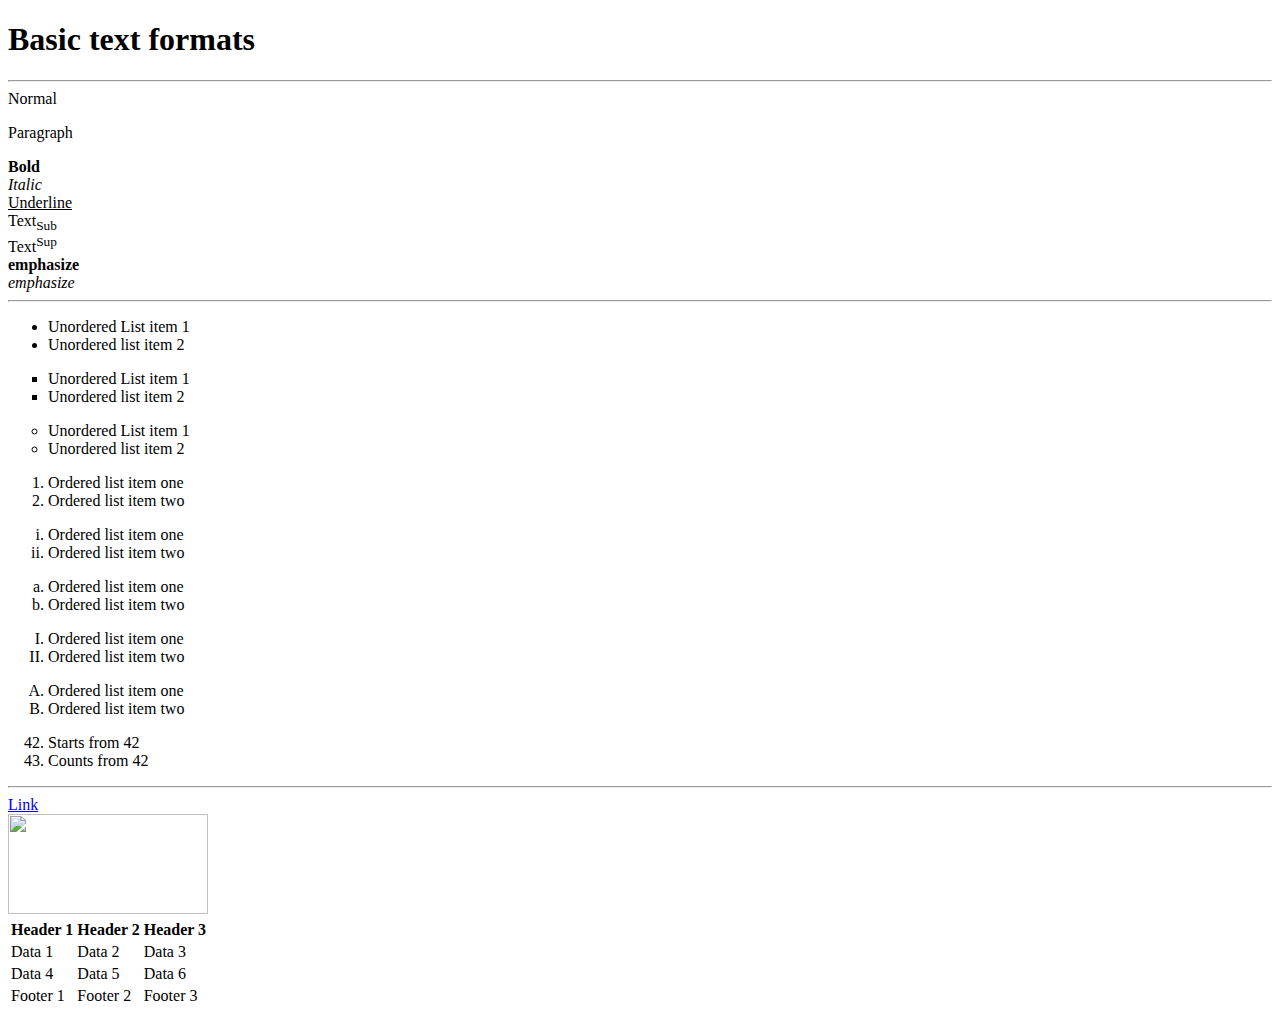
==== index.html @ f8ec4caf "Rename one.html to index.html" ====
<!DOCTYPE html>
<html>
    <head>
        <title>Hallooo!!</title>
    </head>
    <body>
        <h1>Basic text formats</h1>
        <hr>
        Normal
        <p>Paragraph</p>
        <b>Bold</b><br>
        <i>Italic</i><br>
        <u>Underline</u><br>
        Text<sub>Sub</sub><br>
        Text<sup>Sup</sup><br>
        <strong>emphasize</strong><br>
        <em>emphasize</em><br>
        <!--list-->
        <hr>
        <ul>
          <li>Unordered List item 1</li>
          <li>Unordered list item 2</li>
        </ul>
        <ul type="square">
          <li>Unordered List item 1</li>
          <li>Unordered list item 2</li>
        </ul>
        <ul type="circle">
          <li>Unordered List item 1</li>
          <li>Unordered list item 2</li>
        </ul>
        <ol>
          <li>Ordered list item one</li>
          <li>Ordered list item two</li>
        </ol>
        <ol type="i">
          <li>Ordered list item one</li>
          <li>Ordered list item two</li>
        </ol>
        <ol type="a">
          <li>Ordered list item one</li>
          <li>Ordered list item two</li>
        </ol>
        <ol type="I">
          <li>Ordered list item one</li>
          <li>Ordered list item two</li>
        </ol>
        <ol type="A">
          <li>Ordered list item one</li>
          <li>Ordered list item two</li>
        </ol>
        <ol type="1" start="42">
          <li>Starts from 42</li>
          <li>Counts from 42</li>
        </ol>
        <!--List ends here-->
        <hr>
        <a href='https://linktr.ee/mahirabid' target='_blank'>Link</a>
        <br>
        <img src='/home/abid/Pictures/Wallpaper/greyblow.png' height='100px' width='200'>
        <!--table starts-->
<table>
    <thead>
        <tr>
            <th>Header 1</th>
            <th>Header 2</th>
            <th>Header 3</th>
        </tr>
    </thead>
    <tbody>
        <tr>
            <td>Data 1</td>
            <td>Data 2</td>
            <td>Data 3</td>
        </tr>
        <tr>
            <td>Data 4</td>
            <td>Data 5</td>
            <td>Data 6</td>
        </tr>
    </tbody>
    <tfoot>
        <tr>
            <td>Footer 1</td>
            <td>Footer 2</td>
            <td>Footer 3</td>
        </tr>
    </tfoot>
</table>
<!--Table ends-->        
    </body>
</html>
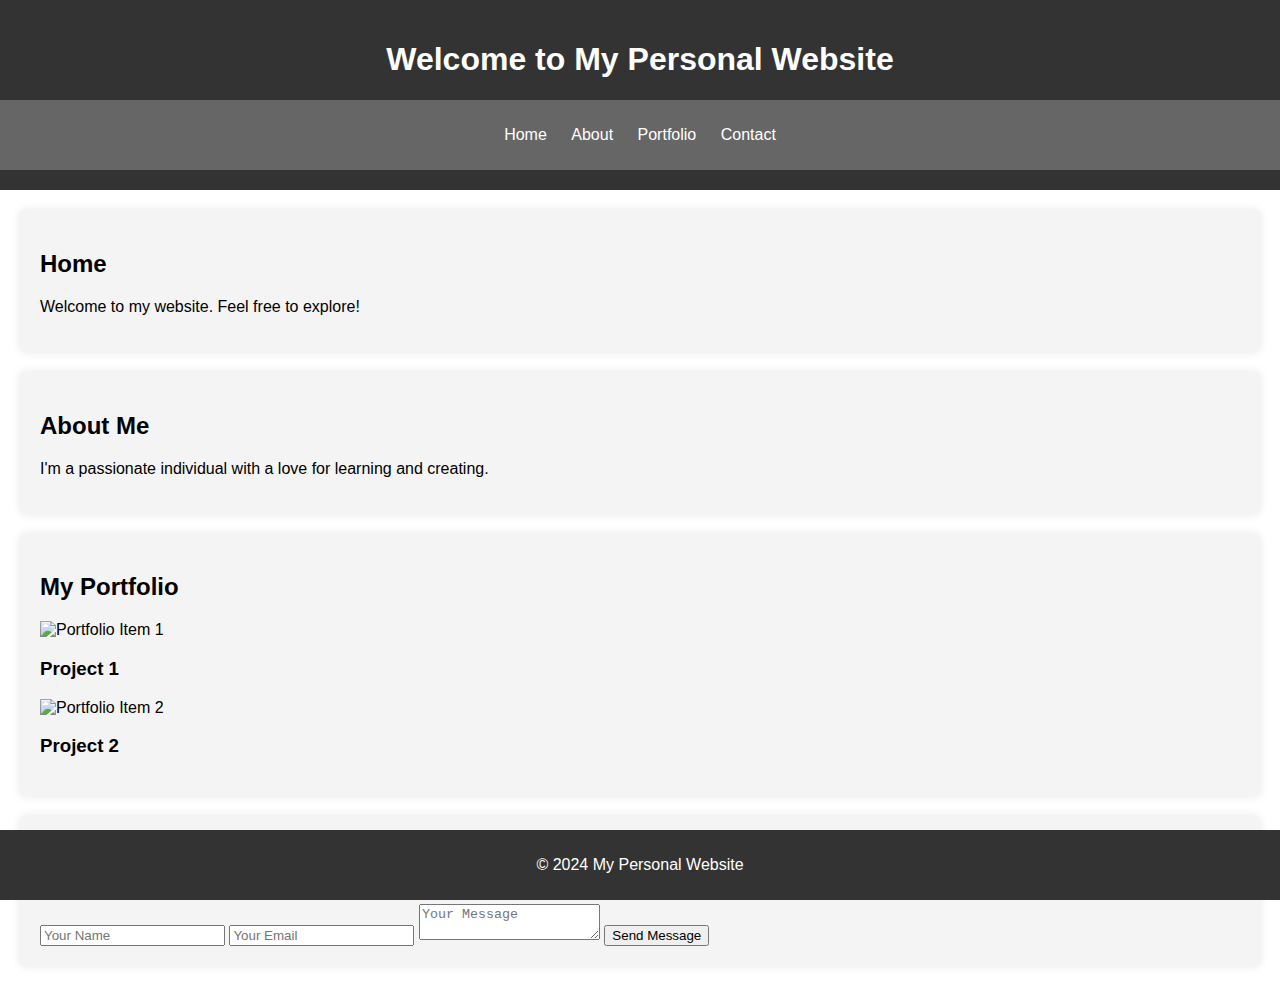
==== commit 47ab0bd7: "Update index.html" ====
--- a/index.html
+++ b/index.html
@@ -1,92 +1,66 @@
 <!DOCTYPE html>
-<html>
-    <head>
-        <title>Hallooo!!</title>
-    </head>
-    <body>
-        <h1>Basic text formats</h1>
-        <hr>
-        Normal
-        <p>Paragraph</p>
-        <b>Bold</b><br>
-        <i>Italic</i><br>
-        <u>Underline</u><br>
-        Text<sub>Sub</sub><br>
-        Text<sup>Sup</sup><br>
-        <strong>emphasize</strong><br>
-        <em>emphasize</em><br>
-        <!--list-->
-        <hr>
-        <ul>
-          <li>Unordered List item 1</li>
-          <li>Unordered list item 2</li>
-        </ul>
-        <ul type="square">
-          <li>Unordered List item 1</li>
-          <li>Unordered list item 2</li>
-        </ul>
-        <ul type="circle">
-          <li>Unordered List item 1</li>
-          <li>Unordered list item 2</li>
-        </ul>
-        <ol>
-          <li>Ordered list item one</li>
-          <li>Ordered list item two</li>
-        </ol>
-        <ol type="i">
-          <li>Ordered list item one</li>
-          <li>Ordered list item two</li>
-        </ol>
-        <ol type="a">
-          <li>Ordered list item one</li>
-          <li>Ordered list item two</li>
-        </ol>
-        <ol type="I">
-          <li>Ordered list item one</li>
-          <li>Ordered list item two</li>
-        </ol>
-        <ol type="A">
-          <li>Ordered list item one</li>
-          <li>Ordered list item two</li>
-        </ol>
-        <ol type="1" start="42">
-          <li>Starts from 42</li>
-          <li>Counts from 42</li>
-        </ol>
-        <!--List ends here-->
-        <hr>
-        <a href='https://linktr.ee/mahirabid' target='_blank'>Link</a>
-        <br>
-        <img src='/home/abid/Pictures/Wallpaper/greyblow.png' height='100px' width='200'>
-        <!--table starts-->
-<table>
-    <thead>
-        <tr>
-            <th>Header 1</th>
-            <th>Header 2</th>
-            <th>Header 3</th>
-        </tr>
-    </thead>
-    <tbody>
-        <tr>
-            <td>Data 1</td>
-            <td>Data 2</td>
-            <td>Data 3</td>
-        </tr>
-        <tr>
-            <td>Data 4</td>
-            <td>Data 5</td>
-            <td>Data 6</td>
-        </tr>
-    </tbody>
-    <tfoot>
-        <tr>
-            <td>Footer 1</td>
-            <td>Footer 2</td>
-            <td>Footer 3</td>
-        </tr>
-    </tfoot>
-</table>
-<!--Table ends-->        
-    </body>
+<html lang="en">
+<head>
+    <meta charset="UTF-8">
+    <meta name="viewport" content="width=device-width, initial-scale=1.0">
+    <title>My Personal Website</title>
+    <link rel="stylesheet" href="styles.css">
+</head>
+<body>
+    <header>
+        <h1>Welcome to My Personal Website</h1>
+        <nav>
+            <ul>
+                <li><a href="#home">Home</a></li>
+                <li><a href="#about">About</a></li>
+                <li><a href="#portfolio">Portfolio</a></li>
+                <li><a href="#contact">Contact</a></li>
+            </ul>
+        </nav>
+    </header>
+    
+    <main>
+        <section id="home">
+            <h2>Home</h2>
+            <p>Welcome to my website. Feel free to explore!</p>
+        </section>
+        
+        <section id="about">
+            <h2>About Me</h2>
+            <p>I'm a passionate individual with a love for learning and creating.</p>
+        </section>
+        
+        <section id="portfolio">
+            <h2>My Portfolio</h2>
+            <div class="portfolio-item" onclick="showDetail(this)">
+                <img src="portfolio-item1.jpg" alt="Portfolio Item 1">
+                <h3>Project 1</h3>
+            </div>
+            <div class="portfolio-item" onclick="showDetail(this)">
+                <img src="portfolio-item2.jpg" alt="Portfolio Item 2">
+                <h3>Project 2</h3>
+            </div>
+            <!-- Add more portfolio items as needed -->
+            <div id="portfolio-detail">
+                <!-- Portfolio item details will be shown here -->
+            </div>
+        </section>
+        
+        <section id="contact">
+            <h2>Contact Me</h2>
+            <form action="#" method="post">
+                <input type="text" name="name" placeholder="Your Name">
+                <input type="email" name="email" placeholder="Your Email">
+                <textarea name="message" placeholder="Your Message"></textarea>
+                <button type="submit">Send Message</button>
+            </form>
+        </section>
+    </main>
+    
+    <footer>
+        <p>&copy; 2024 My Personal Website</p>
+    </footer>
+
+    <script src="script.js"></script>
+</body>
 </html>
--- a/styles.css
+++ b/styles.css
@@ -0,0 +1,67 @@
+body {
+    font-family: Arial, sans-serif;
+    margin: 0;
+    padding: 0;
+}
+
+header {
+    background-color: #333;
+    color: #fff;
+    text-align: center;
+    padding: 20px 0;
+    transition: background-color 0.5s ease-in-out;
+}
+
+nav {
+    background-color: #666;
+    padding: 10px 0;
+    text-align: center;
+}
+
+nav ul {
+    list-style-type: none;
+    padding: 0;
+}
+
+nav ul li {
+    display: inline;
+    margin: 0 10px;
+}
+
+nav ul li a {
+    text-decoration: none;
+    color: #fff;
+    transition: color 0.3s ease-in-out;
+}
+
+nav ul li a:hover {
+    color: #f00;
+}
+
+main {
+    padding: 20px;
+}
+
+section {
+    margin-bottom: 20px;
+    padding: 20px;
+    background-color: #f4f4f4;
+    border-radius: 5px;
+    box-shadow: 0 0 10px rgba(0, 0, 0, 0.1);
+    transition: transform 0.3s ease-in-out;
+}
+
+section:hover {
+    transform: scale(1.05);
+}
+
+footer {
+    background-color: #333;
+    color: #fff;
+    text-align: center;
+    padding: 10px 0;
+    position: fixed;
+    bottom: 0;
+    width: 100%;
+}
+
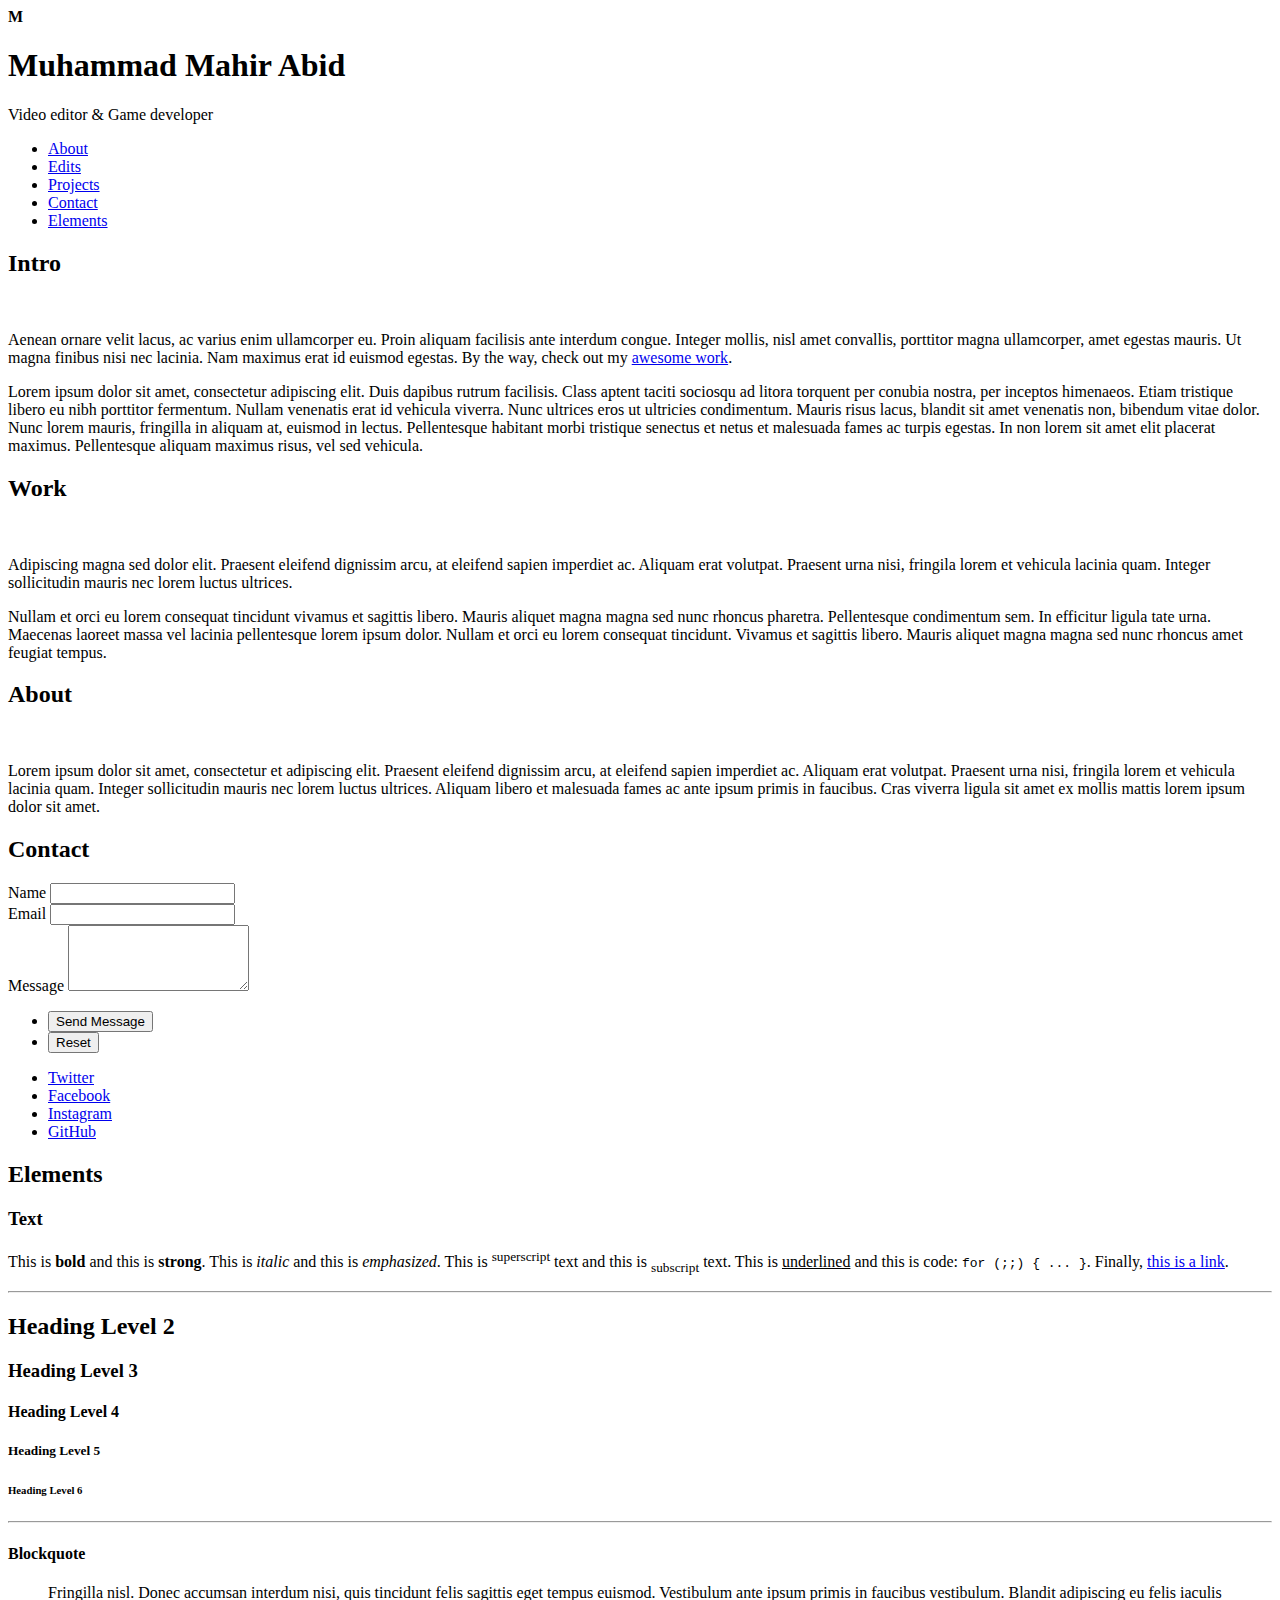
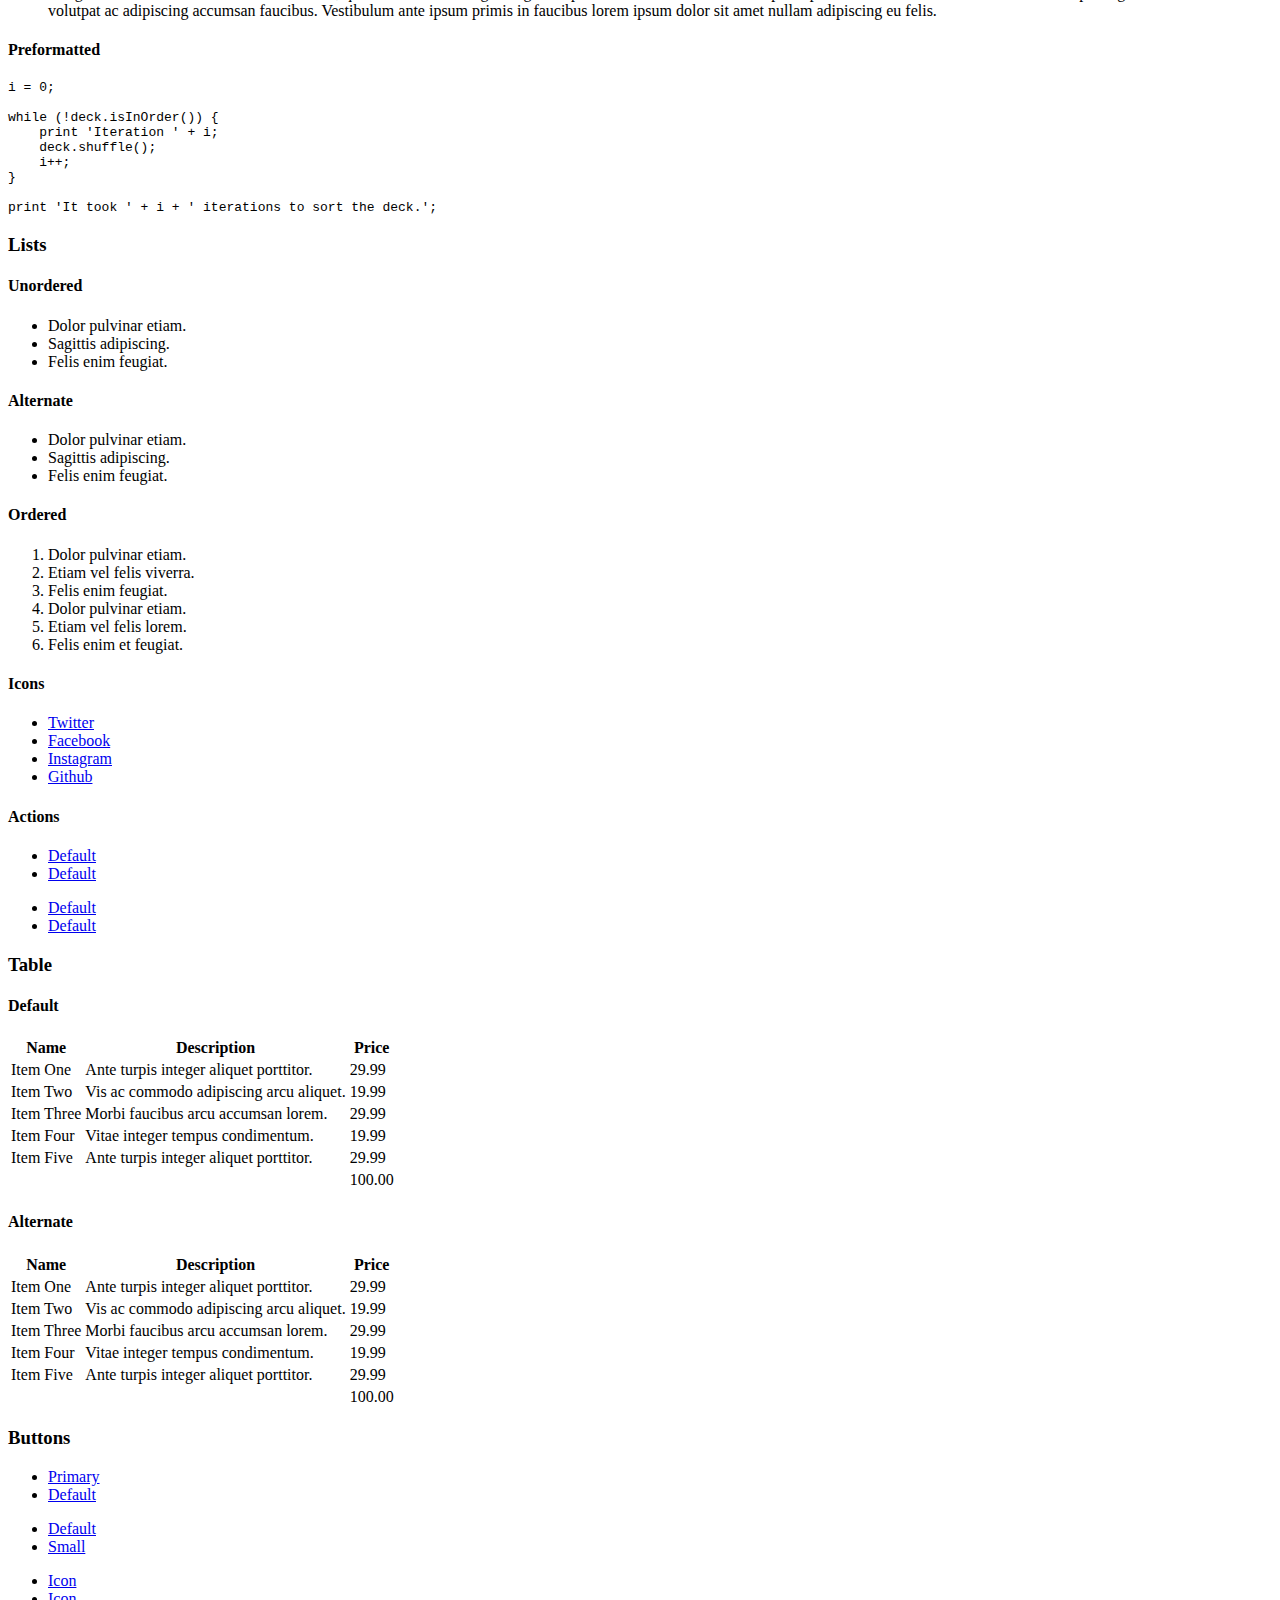
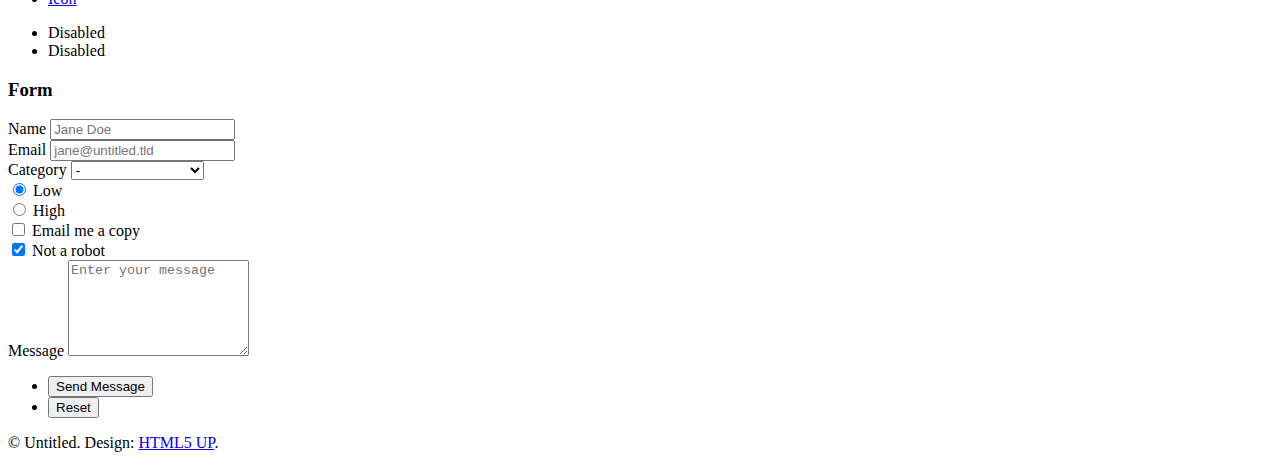
==== commit a3aa72c3: "Add files via upload" ====
--- a/index.html
+++ b/index.html
@@ -1,66 +1,363 @@
-<!DOCTYPE html>
-<html lang="en">
-<head>
-    <meta charset="UTF-8">
-    <meta name="viewport" content="width=device-width, initial-scale=1.0">
-    <title>My Personal Website</title>
-    <link rel="stylesheet" href="styles.css">
-</head>
-<body>
-    <header>
-        <h1>Welcome to My Personal Website</h1>
-        <nav>
-            <ul>
-                <li><a href="#home">Home</a></li>
-                <li><a href="#about">About</a></li>
-                <li><a href="#portfolio">Portfolio</a></li>
-                <li><a href="#contact">Contact</a></li>
-            </ul>
-        </nav>
-    </header>
-    
-    <main>
-        <section id="home">
-            <h2>Home</h2>
-            <p>Welcome to my website. Feel free to explore!</p>
-        </section>
-        
-        <section id="about">
-            <h2>About Me</h2>
-            <p>I'm a passionate individual with a love for learning and creating.</p>
-        </section>
-        
-        <section id="portfolio">
-            <h2>My Portfolio</h2>
-            <div class="portfolio-item" onclick="showDetail(this)">
-                <img src="portfolio-item1.jpg" alt="Portfolio Item 1">
-                <h3>Project 1</h3>
-            </div>
-            <div class="portfolio-item" onclick="showDetail(this)">
-                <img src="portfolio-item2.jpg" alt="Portfolio Item 2">
-                <h3>Project 2</h3>
-            </div>
-            <!-- Add more portfolio items as needed -->
-            <div id="portfolio-detail">
-                <!-- Portfolio item details will be shown here -->
-            </div>
-        </section>
-        
-        <section id="contact">
-            <h2>Contact Me</h2>
-            <form action="#" method="post">
-                <input type="text" name="name" placeholder="Your Name">
-                <input type="email" name="email" placeholder="Your Email">
-                <textarea name="message" placeholder="Your Message"></textarea>
-                <button type="submit">Send Message</button>
-            </form>
-        </section>
-    </main>
-    
-    <footer>
-        <p>&copy; 2024 My Personal Website</p>
-    </footer>
-
-    <script src="script.js"></script>
-</body>
-</html>
+<!DOCTYPE HTML>
+<!--
+	Dimension by HTML5 UP
+	html5up.net | @ajlkn
+	Free for personal and commercial use under the CCA 3.0 license (html5up.net/license)
+-->
+<html>
+	<head>
+		<title>MD.Mahir Abid</title>
+		<meta charset="utf-8" />
+		<meta name="viewport" content="width=device-width, initial-scale=1, user-scalable=no" />
+		<link rel="stylesheet" href="assets/css/main.css" />
+		<noscript><link rel="stylesheet" href="assets/css/noscript.css" /></noscript>
+	</head>
+	<body class="is-preload">
+
+		<!-- Wrapper -->
+			<div id="wrapper">
+
+				<!-- Header -->
+					<header id="header">
+						<div class="logo">
+							<span class="icon fa-"><b>M</b></span> <!-- icon -->
+						</div>
+						<div class="content">
+							<div class="inner">
+								<h1>Muhammad Mahir Abid</h1>
+								<p>Video editor & Game developer<br/><!--https://www.fiverr.com/mahir_abid_-->
+								</p>
+							</div>
+						</div>
+						<nav>
+							<ul>
+								<li><a href="#intro">About</a></li>
+								<li><a href="#work">Edits</a></li>
+								<li><a href="#about">Projects</a></li>
+								<li><a href="#contact">Contact</a></li>
+								<li><a href="#elements">Elements</a></li>
+								<!-- make it custom -->
+							</ul>
+						</nav>
+					</header>
+
+				<!-- Main -->
+					<div id="main">
+
+						<!-- Intro -->
+							<article id="intro">
+								<h2 class="major">Intro</h2>
+								<span class="image main"><img src="images/pic01.jpg" alt="" /></span>
+								<p>Aenean ornare velit lacus, ac varius enim ullamcorper eu. Proin aliquam facilisis ante interdum congue. Integer mollis, nisl amet convallis, porttitor magna ullamcorper, amet egestas mauris. Ut magna finibus nisi nec lacinia. Nam maximus erat id euismod egestas. By the way, check out my <a href="#work">awesome work</a>.</p>
+								<p>Lorem ipsum dolor sit amet, consectetur adipiscing elit. Duis dapibus rutrum facilisis. Class aptent taciti sociosqu ad litora torquent per conubia nostra, per inceptos himenaeos. Etiam tristique libero eu nibh porttitor fermentum. Nullam venenatis erat id vehicula viverra. Nunc ultrices eros ut ultricies condimentum. Mauris risus lacus, blandit sit amet venenatis non, bibendum vitae dolor. Nunc lorem mauris, fringilla in aliquam at, euismod in lectus. Pellentesque habitant morbi tristique senectus et netus et malesuada fames ac turpis egestas. In non lorem sit amet elit placerat maximus. Pellentesque aliquam maximus risus, vel sed vehicula.</p>
+							</article>
+
+						<!-- Work -->
+							<article id="work">
+								<h2 class="major">Work</h2>
+								<span class="image main"><img src="images/pic02.jpg" alt="" /></span>
+								<p>Adipiscing magna sed dolor elit. Praesent eleifend dignissim arcu, at eleifend sapien imperdiet ac. Aliquam erat volutpat. Praesent urna nisi, fringila lorem et vehicula lacinia quam. Integer sollicitudin mauris nec lorem luctus ultrices.</p>
+								<p>Nullam et orci eu lorem consequat tincidunt vivamus et sagittis libero. Mauris aliquet magna magna sed nunc rhoncus pharetra. Pellentesque condimentum sem. In efficitur ligula tate urna. Maecenas laoreet massa vel lacinia pellentesque lorem ipsum dolor. Nullam et orci eu lorem consequat tincidunt. Vivamus et sagittis libero. Mauris aliquet magna magna sed nunc rhoncus amet feugiat tempus.</p>
+							</article>
+
+						<!-- About -->
+							<article id="about">
+								<h2 class="major">About</h2>
+								<span class="image main"><img src="images/pic03.jpg" alt="" /></span>
+								<p>Lorem ipsum dolor sit amet, consectetur et adipiscing elit. Praesent eleifend dignissim arcu, at eleifend sapien imperdiet ac. Aliquam erat volutpat. Praesent urna nisi, fringila lorem et vehicula lacinia quam. Integer sollicitudin mauris nec lorem luctus ultrices. Aliquam libero et malesuada fames ac ante ipsum primis in faucibus. Cras viverra ligula sit amet ex mollis mattis lorem ipsum dolor sit amet.</p>
+							</article>
+
+						<!-- Contact -->
+							<article id="contact">
+								<h2 class="major">Contact</h2>
+								<form method="post" action="#">
+									<div class="fields">
+										<div class="field half">
+											<label for="name">Name</label>
+											<input type="text" name="name" id="name" />
+										</div>
+										<div class="field half">
+											<label for="email">Email</label>
+											<input type="text" name="email" id="email" />
+										</div>
+										<div class="field">
+											<label for="message">Message</label>
+											<textarea name="message" id="message" rows="4"></textarea>
+										</div>
+									</div>
+									<ul class="actions">
+										<li><input type="submit" value="Send Message" class="primary" /></li>
+										<li><input type="reset" value="Reset" /></li>
+									</ul>
+								</form>
+								<ul class="icons">
+									<li><a href="#" class="icon brands fa-twitter"><span class="label">Twitter</span></a></li>
+									<li><a href="#" class="icon brands fa-facebook-f"><span class="label">Facebook</span></a></li>
+									<li><a href="#" class="icon brands fa-instagram"><span class="label">Instagram</span></a></li>
+									<li><a href="#" class="icon brands fa-github"><span class="label">GitHub</span></a></li>
+								</ul>
+							</article>
+
+						<!-- Elements -->
+							<article id="elements">
+								<h2 class="major">Elements</h2>
+
+								<section>
+									<h3 class="major">Text</h3>
+									<p>This is <b>bold</b> and this is <strong>strong</strong>. This is <i>italic</i> and this is <em>emphasized</em>.
+									This is <sup>superscript</sup> text and this is <sub>subscript</sub> text.
+									This is <u>underlined</u> and this is code: <code>for (;;) { ... }</code>. Finally, <a href="#">this is a link</a>.</p>
+									<hr />
+									<h2>Heading Level 2</h2>
+									<h3>Heading Level 3</h3>
+									<h4>Heading Level 4</h4>
+									<h5>Heading Level 5</h5>
+									<h6>Heading Level 6</h6>
+									<hr />
+									<h4>Blockquote</h4>
+									<blockquote>Fringilla nisl. Donec accumsan interdum nisi, quis tincidunt felis sagittis eget tempus euismod. Vestibulum ante ipsum primis in faucibus vestibulum. Blandit adipiscing eu felis iaculis volutpat ac adipiscing accumsan faucibus. Vestibulum ante ipsum primis in faucibus lorem ipsum dolor sit amet nullam adipiscing eu felis.</blockquote>
+									<h4>Preformatted</h4>
+									<pre><code>i = 0;
+
+while (!deck.isInOrder()) {
+    print 'Iteration ' + i;
+    deck.shuffle();
+    i++;
+}
+
+print 'It took ' + i + ' iterations to sort the deck.';</code></pre>
+								</section>
+
+								<section>
+									<h3 class="major">Lists</h3>
+
+									<h4>Unordered</h4>
+									<ul>
+										<li>Dolor pulvinar etiam.</li>
+										<li>Sagittis adipiscing.</li>
+										<li>Felis enim feugiat.</li>
+									</ul>
+
+									<h4>Alternate</h4>
+									<ul class="alt">
+										<li>Dolor pulvinar etiam.</li>
+										<li>Sagittis adipiscing.</li>
+										<li>Felis enim feugiat.</li>
+									</ul>
+
+									<h4>Ordered</h4>
+									<ol>
+										<li>Dolor pulvinar etiam.</li>
+										<li>Etiam vel felis viverra.</li>
+										<li>Felis enim feugiat.</li>
+										<li>Dolor pulvinar etiam.</li>
+										<li>Etiam vel felis lorem.</li>
+										<li>Felis enim et feugiat.</li>
+									</ol>
+									<h4>Icons</h4>
+									<ul class="icons">
+										<li><a href="#" class="icon brands fa-twitter"><span class="label">Twitter</span></a></li>
+										<li><a href="#" class="icon brands fa-facebook-f"><span class="label">Facebook</span></a></li>
+										<li><a href="#" class="icon brands fa-instagram"><span class="label">Instagram</span></a></li>
+										<li><a href="#" class="icon brands fa-github"><span class="label">Github</span></a></li>
+									</ul>
+
+									<h4>Actions</h4>
+									<ul class="actions">
+										<li><a href="#" class="button primary">Default</a></li>
+										<li><a href="#" class="button">Default</a></li>
+									</ul>
+									<ul class="actions stacked">
+										<li><a href="#" class="button primary">Default</a></li>
+										<li><a href="#" class="button">Default</a></li>
+									</ul>
+								</section>
+
+								<section>
+									<h3 class="major">Table</h3>
+									<h4>Default</h4>
+									<div class="table-wrapper">
+										<table>
+											<thead>
+												<tr>
+													<th>Name</th>
+													<th>Description</th>
+													<th>Price</th>
+												</tr>
+											</thead>
+											<tbody>
+												<tr>
+													<td>Item One</td>
+													<td>Ante turpis integer aliquet porttitor.</td>
+													<td>29.99</td>
+												</tr>
+												<tr>
+													<td>Item Two</td>
+													<td>Vis ac commodo adipiscing arcu aliquet.</td>
+													<td>19.99</td>
+												</tr>
+												<tr>
+													<td>Item Three</td>
+													<td> Morbi faucibus arcu accumsan lorem.</td>
+													<td>29.99</td>
+												</tr>
+												<tr>
+													<td>Item Four</td>
+													<td>Vitae integer tempus condimentum.</td>
+													<td>19.99</td>
+												</tr>
+												<tr>
+													<td>Item Five</td>
+													<td>Ante turpis integer aliquet porttitor.</td>
+													<td>29.99</td>
+												</tr>
+											</tbody>
+											<tfoot>
+												<tr>
+													<td colspan="2"></td>
+													<td>100.00</td>
+												</tr>
+											</tfoot>
+										</table>
+									</div>
+
+									<h4>Alternate</h4>
+									<div class="table-wrapper">
+										<table class="alt">
+											<thead>
+												<tr>
+													<th>Name</th>
+													<th>Description</th>
+													<th>Price</th>
+												</tr>
+											</thead>
+											<tbody>
+												<tr>
+													<td>Item One</td>
+													<td>Ante turpis integer aliquet porttitor.</td>
+													<td>29.99</td>
+												</tr>
+												<tr>
+													<td>Item Two</td>
+													<td>Vis ac commodo adipiscing arcu aliquet.</td>
+													<td>19.99</td>
+												</tr>
+												<tr>
+													<td>Item Three</td>
+													<td> Morbi faucibus arcu accumsan lorem.</td>
+													<td>29.99</td>
+												</tr>
+												<tr>
+													<td>Item Four</td>
+													<td>Vitae integer tempus condimentum.</td>
+													<td>19.99</td>
+												</tr>
+												<tr>
+													<td>Item Five</td>
+													<td>Ante turpis integer aliquet porttitor.</td>
+													<td>29.99</td>
+												</tr>
+											</tbody>
+											<tfoot>
+												<tr>
+													<td colspan="2"></td>
+													<td>100.00</td>
+												</tr>
+											</tfoot>
+										</table>
+									</div>
+								</section>
+
+								<section>
+									<h3 class="major">Buttons</h3>
+									<ul class="actions">
+										<li><a href="#" class="button primary">Primary</a></li>
+										<li><a href="#" class="button">Default</a></li>
+									</ul>
+									<ul class="actions">
+										<li><a href="#" class="button">Default</a></li>
+										<li><a href="#" class="button small">Small</a></li>
+									</ul>
+									<ul class="actions">
+										<li><a href="#" class="button primary icon solid fa-download">Icon</a></li>
+										<li><a href="#" class="button icon solid fa-download">Icon</a></li>
+									</ul>
+									<ul class="actions">
+										<li><span class="button primary disabled">Disabled</span></li>
+										<li><span class="button disabled">Disabled</span></li>
+									</ul>
+								</section>
+
+								<section>
+									<h3 class="major">Form</h3>
+									<form method="post" action="#">
+										<div class="fields">
+											<div class="field half">
+												<label for="demo-name">Name</label>
+												<input type="text" name="demo-name" id="demo-name" value="" placeholder="Jane Doe" />
+											</div>
+											<div class="field half">
+												<label for="demo-email">Email</label>
+												<input type="email" name="demo-email" id="demo-email" value="" placeholder="jane@untitled.tld" />
+											</div>
+											<div class="field">
+												<label for="demo-category">Category</label>
+												<select name="demo-category" id="demo-category">
+													<option value="">-</option>
+													<option value="1">Manufacturing</option>
+													<option value="1">Shipping</option>
+													<option value="1">Administration</option>
+													<option value="1">Human Resources</option>
+												</select>
+											</div>
+											<div class="field half">
+												<input type="radio" id="demo-priority-low" name="demo-priority" checked>
+												<label for="demo-priority-low">Low</label>
+											</div>
+											<div class="field half">
+												<input type="radio" id="demo-priority-high" name="demo-priority">
+												<label for="demo-priority-high">High</label>
+											</div>
+											<div class="field half">
+												<input type="checkbox" id="demo-copy" name="demo-copy">
+												<label for="demo-copy">Email me a copy</label>
+											</div>
+											<div class="field half">
+												<input type="checkbox" id="demo-human" name="demo-human" checked>
+												<label for="demo-human">Not a robot</label>
+											</div>
+											<div class="field">
+												<label for="demo-message">Message</label>
+												<textarea name="demo-message" id="demo-message" placeholder="Enter your message" rows="6"></textarea>
+											</div>
+										</div>
+										<ul class="actions">
+											<li><input type="submit" value="Send Message" class="primary" /></li>
+											<li><input type="reset" value="Reset" /></li>
+										</ul>
+									</form>
+								</section>
+
+							</article>
+
+					</div>
+
+				<!-- Footer -->
+					<footer id="footer">
+						<p class="copyright">&copy; Untitled. Design: <a href="https://html5up.net">HTML5 UP</a>.</p>
+					</footer>
+
+			</div>
+
+		<!-- BG -->
+			<div id="bg"></div>
+
+		<!-- Scripts -->
+			<script src="assets/js/jquery.min.js"></script>
+			<script src="assets/js/browser.min.js"></script>
+			<script src="assets/js/breakpoints.min.js"></script>
+			<script src="assets/js/util.js"></script>
+			<script src="assets/js/main.js"></script>
+
+	</body>
+</html>
